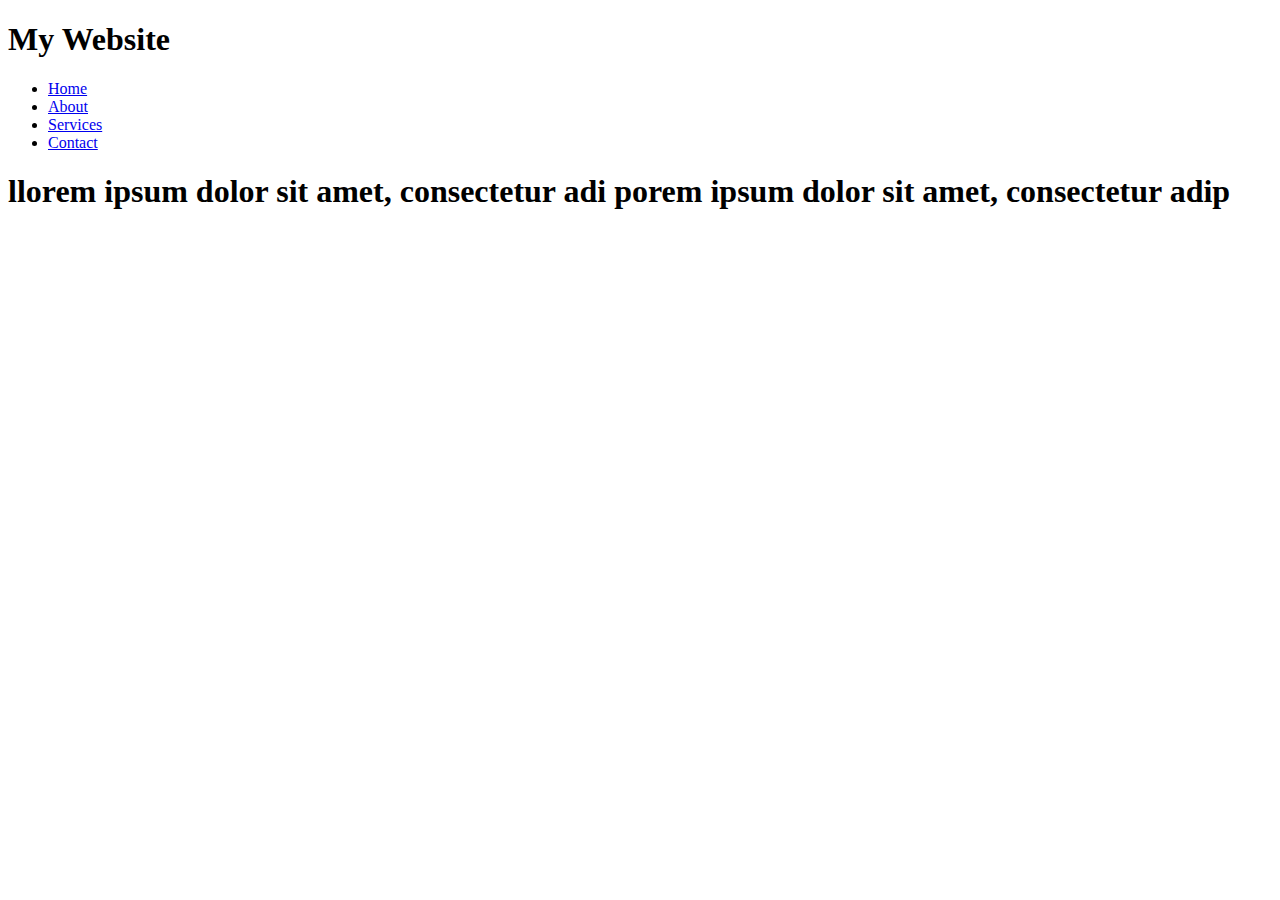
==== my_website/index.html @ 87e835a0 "Set up project" ====
<!DOCTYPE html>
<html lang="en">
  <head>
    <meta charset="UTF-8" />
    <meta http-equiv="X-UA-Compatible" content="IE=edge" />
    <meta name="viewport" content="width=device-width, initial-scale=1.0" />
    <title>My Website</title>
    <link rel="stylesheet" href="./css/style.css" />
  </head>
  <body>
    <header id="main-header">
      <div class="container">
        <h1>My Website</h1>
      </div>
    </header>

    <nav id="navbar">
      <div class="container">
        <ul>
          <li><a href="#">Home</a></li>
          <li><a href="#">About</a></li>
          <li><a href="#">Services</a></li>
          <li><a href="#">Contact</a></li>
        </ul>
      </div>
    </nav>

    <section id="showcase">
      <div id="container">
        <h1>
          llorem ipsum dolor sit amet, consectetur adi porem ipsum dolor sit
          amet, consectetur adip
        </h1>
      </div>
    </section>
  </body>
</html>
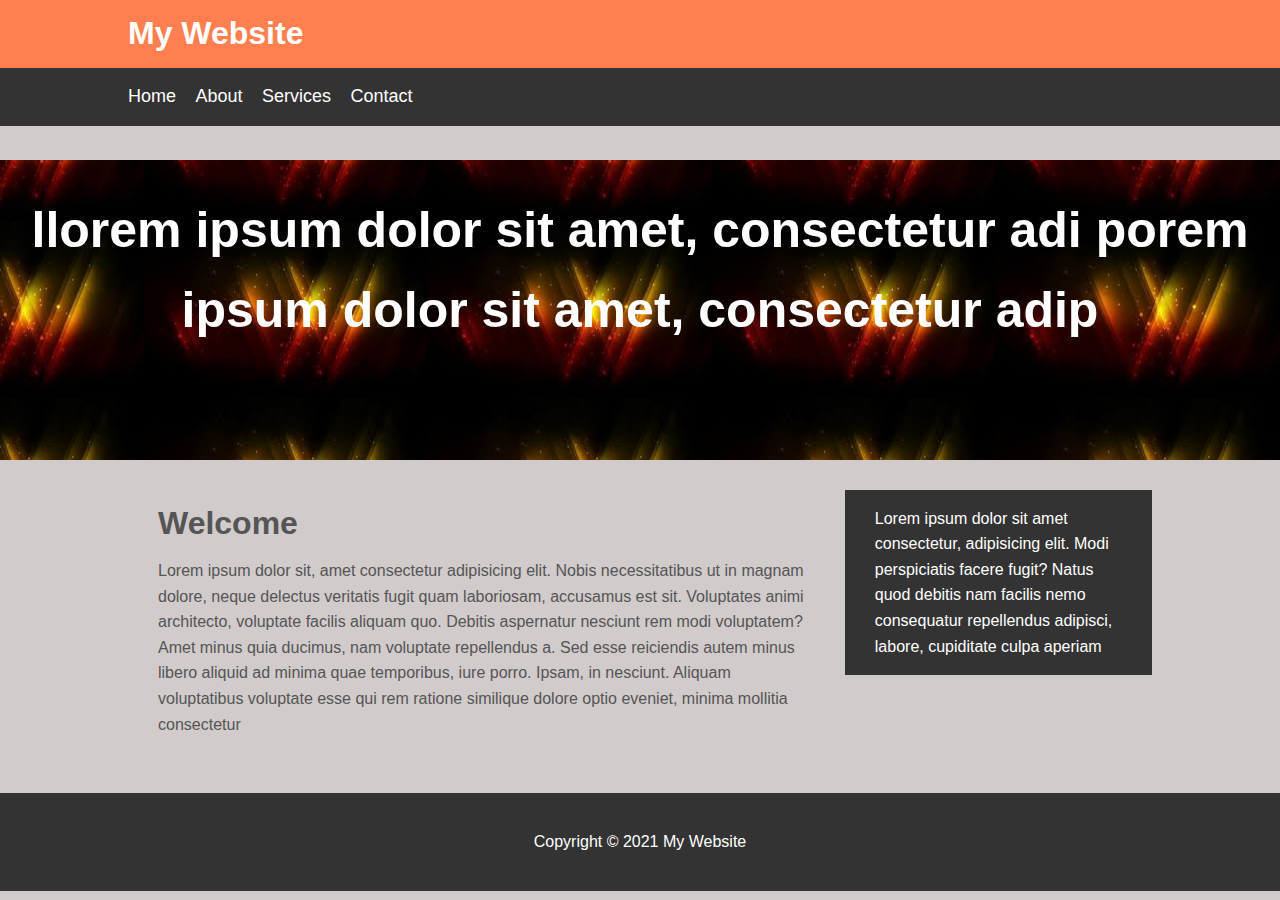
==== commit eee43eb9: "Make page responsive with media query Style footer" ====
--- a/my_website/index.html
+++ b/my_website/index.html
@@ -33,5 +33,34 @@
         </h1>
       </div>
     </section>
+
+    <div class="container">
+      <section id="main">
+        <h1>Welcome</h1>
+        <p>
+          Lorem ipsum dolor sit, amet consectetur adipisicing elit. Nobis
+          necessitatibus ut in magnam dolore, neque delectus veritatis fugit
+          quam laboriosam, accusamus est sit. Voluptates animi architecto,
+          voluptate facilis aliquam quo. Debitis aspernatur nesciunt rem modi
+          voluptatem? Amet minus quia ducimus, nam voluptate repellendus a. Sed
+          esse reiciendis autem minus libero aliquid ad minima quae temporibus,
+          iure porro. Ipsam, in nesciunt. Aliquam voluptatibus voluptate esse
+          qui rem ratione similique dolore optio eveniet, minima mollitia
+          consectetur
+        </p>
+      </section>
+
+      <aside id="sidebar">
+        <p>
+          Lorem ipsum dolor sit amet consectetur, adipisicing elit. Modi
+          perspiciatis facere fugit? Natus quod debitis nam facilis nemo
+          consequatur repellendus adipisci, labore, cupiditate culpa aperiam
+        </p>
+      </aside>
+    </div>
+
+    <footer id="main-footer">
+      <p>Copyright &copy; 2021 My Website</p>
+    </footer>
   </body>
 </html>
--- a/my_website/css/style.css
+++ b/my_website/css/style.css
@@ -0,0 +1,91 @@
+body {
+  background-color: #d1cbcb;
+  color: #555;
+  font-family: Arial, Helvetica, sans-serif;
+  font-size: 16px;
+  line-height: 1.6em;
+  margin: 0;
+}
+
+.container {
+  width: 80%;
+  margin: auto;
+  overflow: hidden;
+}
+
+#main-header {
+  background-color: coral;
+  color: #fff;
+}
+
+#navbar {
+  background-color: #333;
+  color: #fff;
+}
+
+#navbar ul {
+  padding: 0;
+  list-style: none;
+}
+
+#navbar li {
+  display: inline;
+}
+
+#navbar a {
+  color: white;
+  text-decoration: none;
+  font-size: 18px;
+  padding-right: 15px;
+}
+
+#showcase {
+  background-image: url("[data-uri]");
+  min-height: 300px;
+  background-position: center right;
+  margin-bottom: 30px;
+  text-align: center;
+}
+
+#showcase h1 {
+  color: #fff;
+  font-size: 50px;
+  line-height: 1.6em;
+  padding-top: 30px;
+}
+
+#main {
+  float: left;
+  width: 70%;
+  padding: 0 30px;
+  box-sizing: border-box;
+}
+
+#sidebar {
+  float: left;
+  width: 30%;
+  padding: 0 30px;
+  box-sizing: border-box;
+  background: #333;
+  color: #fff;
+}
+
+#main-footer {
+  background: #333;
+  color: #fff;
+  text-align: center;
+  padding: 20px;
+  margin-top: 40px;
+}
+
+@media (max-width: 600px) {
+  #main {
+    width: 100%;
+    float: none;
+  }
+
+  #sidebar {
+    width: 100%;
+    float: none;
+  }
+}
